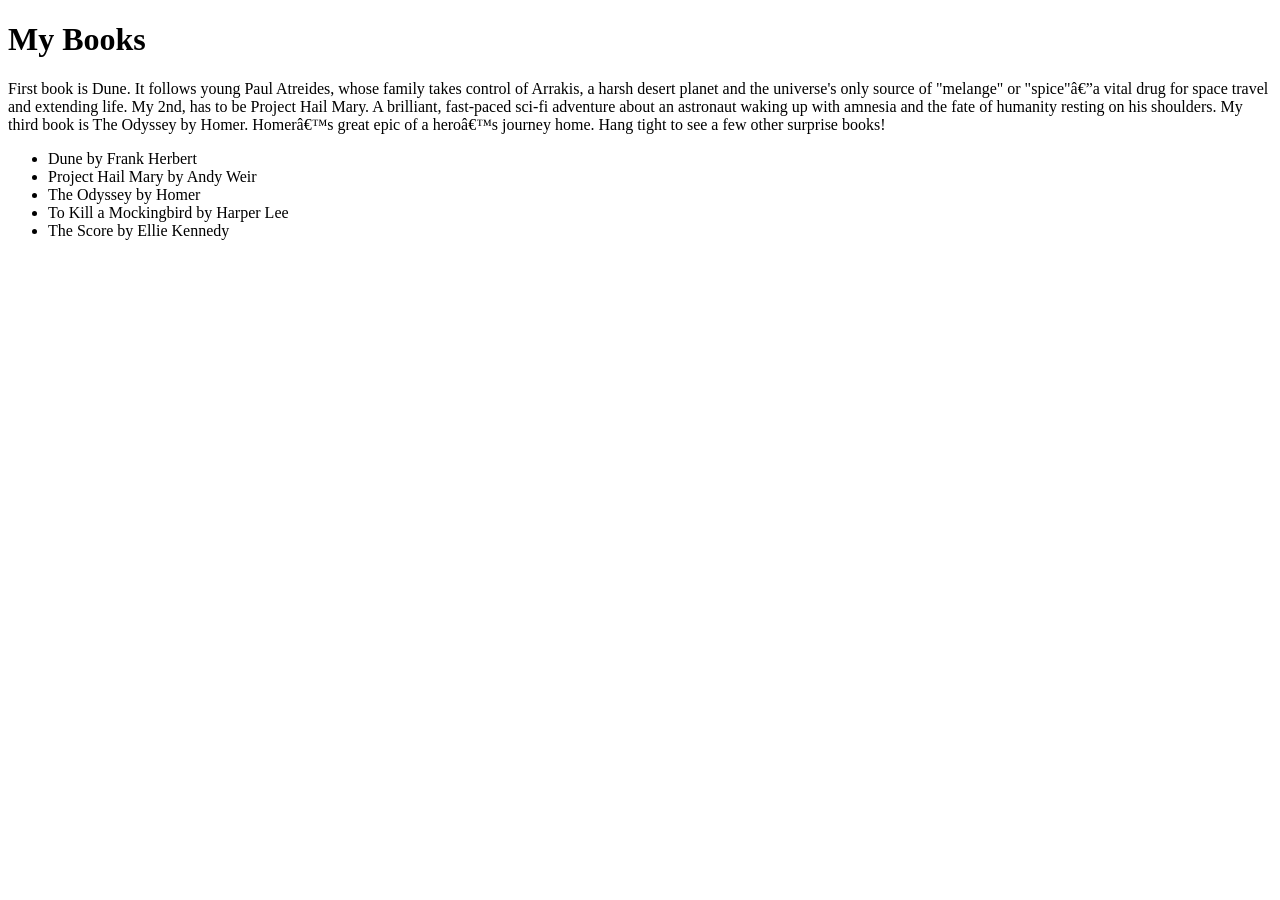
==== bookExplorer/index.html @ 351bcef2 "Update index.html" ====
<!-- Zach Willis June 30, 2026 --> 

<!DOCTYPE html>
<html lang="en-us>
  <head>
    <meta charset="UTF-8".
    <meta name="viewport"  content="width=device-width", initial-scale="1.0">
    <title>Book Explorer</title>
    <script src="explorer.js" defer></script>
  </head>

  
<body>
  <h1>My Books</h1>
    <p>First book is Dune. It follows young Paul Atreides, whose family takes control of Arrakis, a harsh desert 
      planet and the universe's only source of "melange" or "spice"—a vital drug for space travel and extending life. My 2nd, has to be Project Hail Mary. 
      A brilliant, fast-paced sci-fi adventure about an astronaut waking up with amnesia and the fate of humanity resting on his shoulders. My third book 
      is The Odyssey by Homer. Homer’s great epic of a hero’s journey home. Hang tight to see a few other surprise books!</p>
    <ul>
      <li>Dune by Frank Herbert</li>
      <li>Project Hail Mary by Andy Weir</li>
      <li>The Odyssey by Homer</li>
      <li>To Kill a Mockingbird by Harper Lee</li>
      <li>The Score by Ellie Kennedy</li>
    </ul>
  <footer>
  </footer>  
</body>
  
</html>
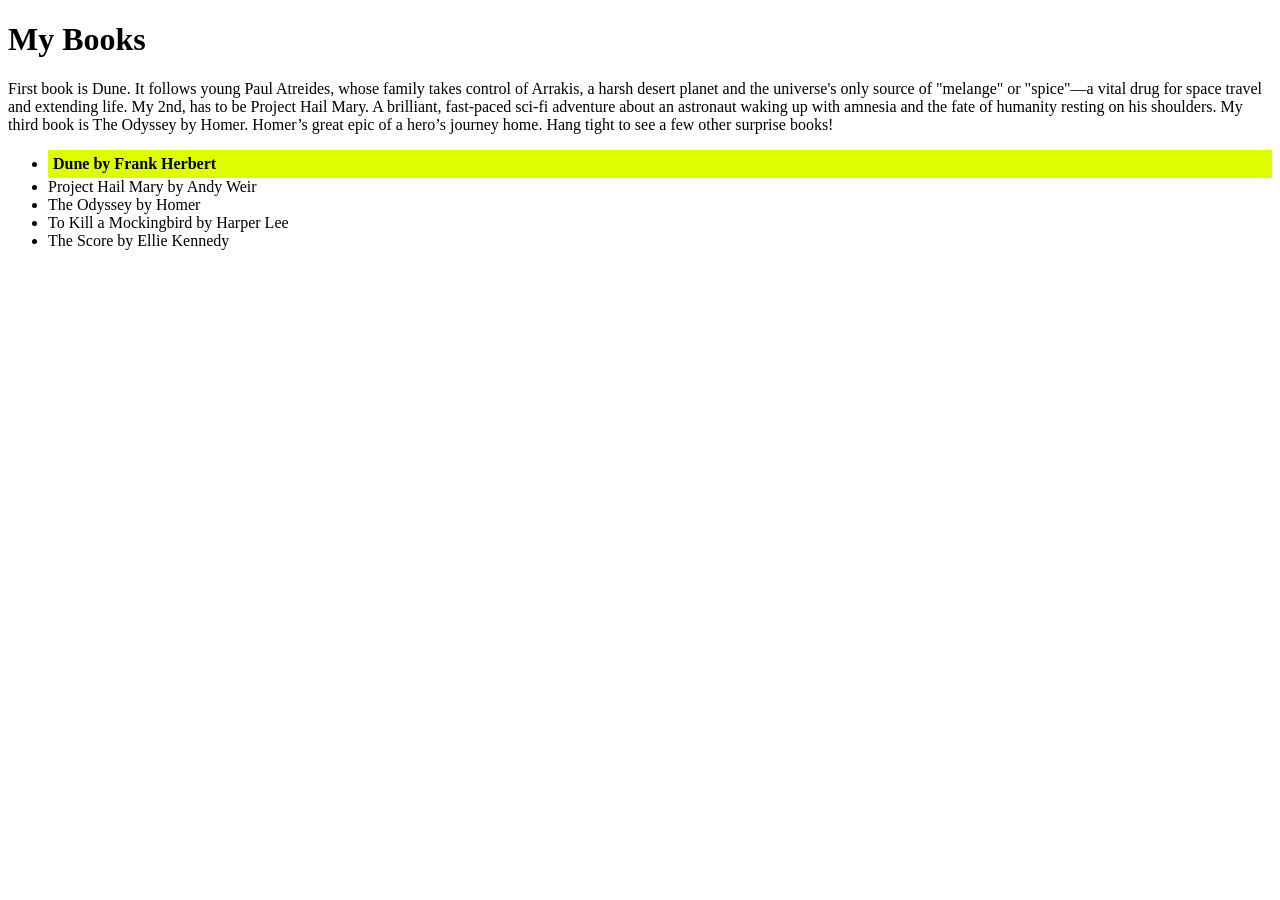
==== commit 5c0d6822: "Update index.html" ====
--- a/bookExplorer/index.html
+++ b/bookExplorer/index.html
@@ -1,12 +1,20 @@
 <!-- Zach Willis June 30, 2026 --> 
 
 <!DOCTYPE html>
-<html lang="en-us>
+<html lang="en-us">
   <head>
-    <meta charset="UTF-8".
-    <meta name="viewport"  content="width=device-width", initial-scale="1.0">
+    <meta charset="UTF-8">
+    <meta name="viewport"  content="width=device-width, initial-scale=1.0">
     <title>Book Explorer</title>
     <script src="explorer.js" defer></script>
+  
+    <style>
+      .highlight {
+        background-color: #DFFF00;
+        font-weight: bold;
+        padding: 5px;
+      }
+    </style>
   </head>
 
   
@@ -17,7 +25,7 @@
       A brilliant, fast-paced sci-fi adventure about an astronaut waking up with amnesia and the fate of humanity resting on his shoulders. My third book 
       is The Odyssey by Homer. Homer’s great epic of a hero’s journey home. Hang tight to see a few other surprise books!</p>
     <ul>
-      <li>Dune by Frank Herbert</li>
+      <li class="highlight">Dune by Frank Herbert</li>
       <li>Project Hail Mary by Andy Weir</li>
       <li>The Odyssey by Homer</li>
       <li>To Kill a Mockingbird by Harper Lee</li>
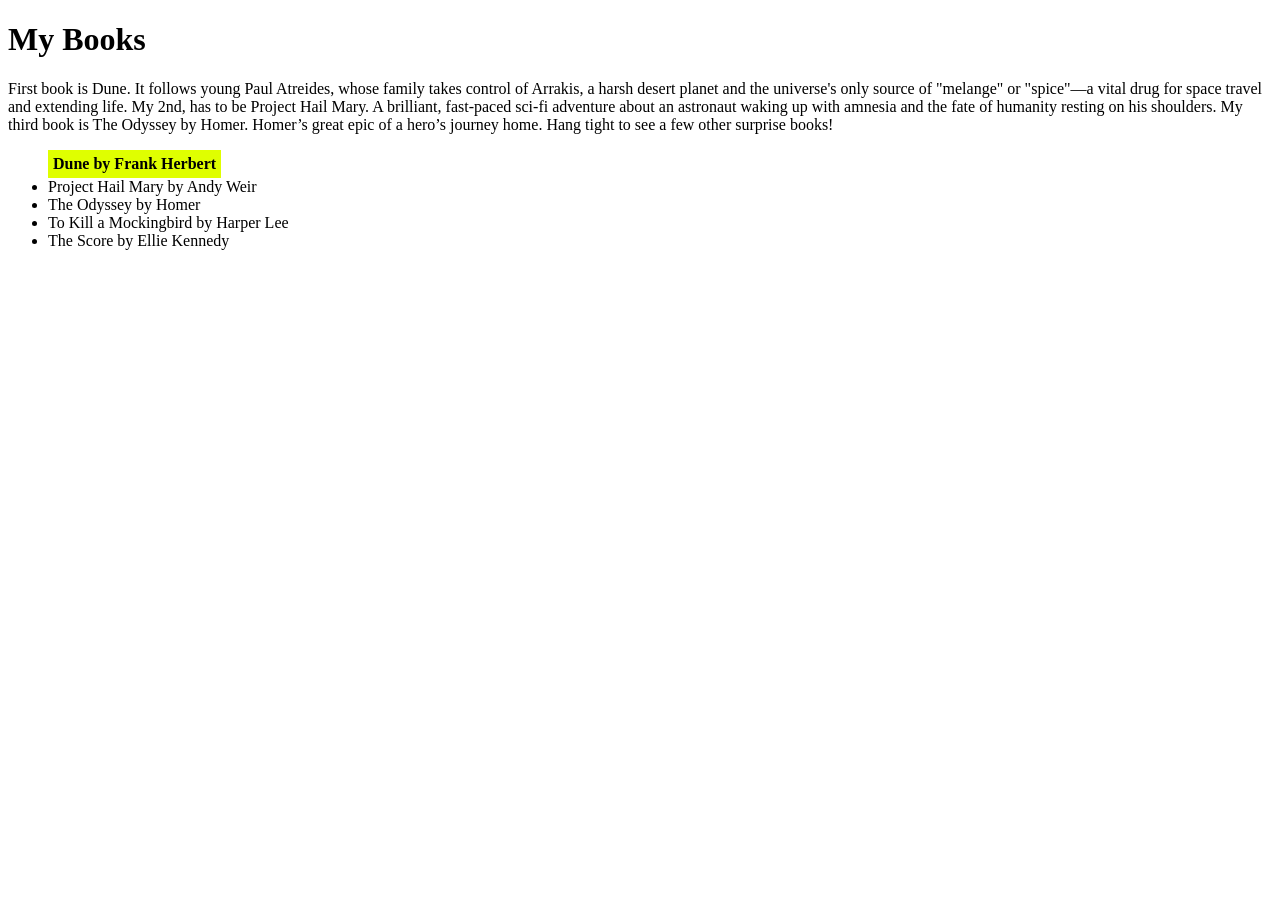
==== commit bcd1bd64: "Update index.html" ====
--- a/bookExplorer/index.html
+++ b/bookExplorer/index.html
@@ -13,6 +13,7 @@
         background-color: #DFFF00;
         font-weight: bold;
         padding: 5px;
+        display: inline-block; /* restricts the background to the text */
       }
     </style>
   </head>
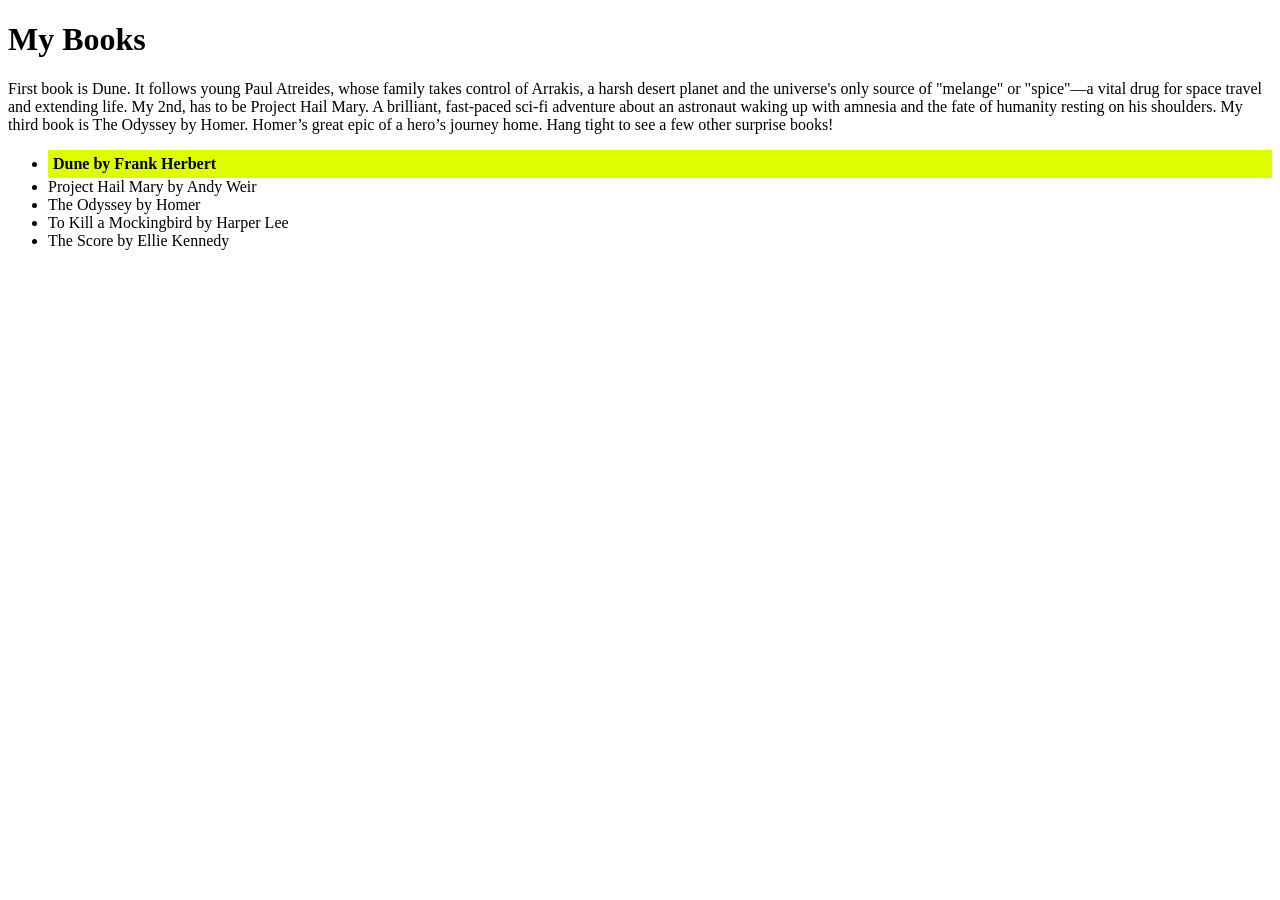
==== commit fc765ece: "Update index.html" ====
--- a/bookExplorer/index.html
+++ b/bookExplorer/index.html
@@ -13,7 +13,7 @@
         background-color: #DFFF00;
         font-weight: bold;
         padding: 5px;
-        display: inline-block; /* restricts the background to the text */
+        white-space: pre-wrap;
       }
     </style>
   </head>
